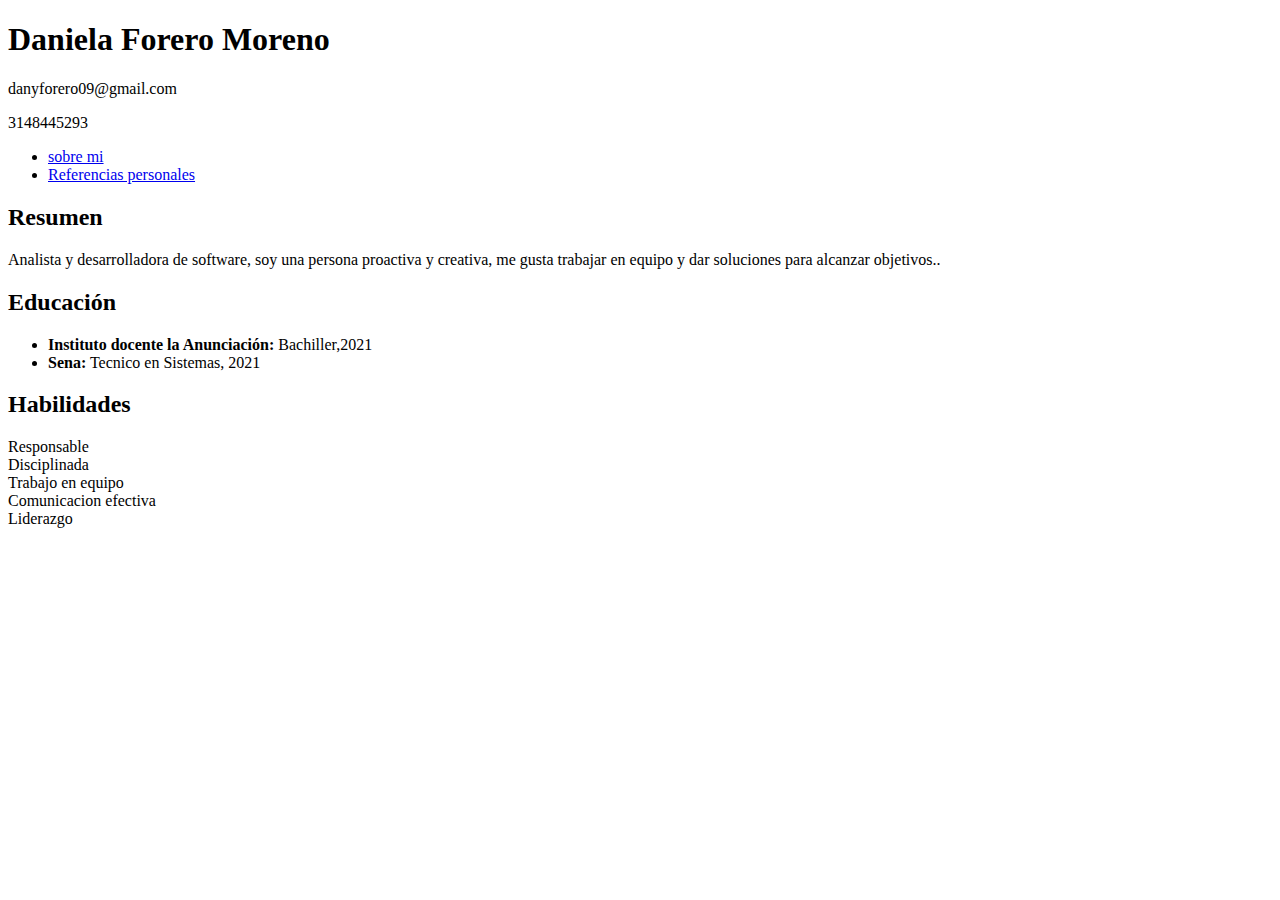
==== index.html @ 6887c55f "Add files via upload" ====
<!DOCTYPE html>
<html lang="es">
    <head>
        <link rel="stylesheet"  href="style.css">
        </head>
<head>
    <meta charset="UTF-8">
    <meta name="viewport" content="width=device-width, initial-scale=1.0">
    <title>Hoja de Vida</title>
</head>
<body>
    <div class="container">
        <header>
            <h1>Daniela Forero Moreno</h1>
            <p>danyforero09@gmail.com</p>
            <p>3148445293</p>
        </header>
        <div>
            <nav>
                <ul>
                    <li> <a href="sobre mi.html">sobre mi</a></li>
                    <li> <a href="experiencia.html">Referencias personales</a></li>
                </ul>
            </nav>
        </div>
        <section>
            <h2>Resumen</h2>
            <p>Analista y desarrolladora de software, soy una persona proactiva y creativa, me gusta trabajar en equipo y dar soluciones para alcanzar objetivos..</p>
        </section>
        
        <section>
            <h2>Educación</h2>
            <ul>
                <li><strong>Instituto docente la Anunciación:</strong> Bachiller,2021</li>
                <li><strong>Sena:</strong> Tecnico en Sistemas, 2021</li>
            </ul>
        </section>
    
        <section>
            <h2>Habilidades</h2>
            <li>Responsable </li>
            <li>Disciplinada </li>
            <li>Trabajo en equipo</li>
            <li>Comunicacion efectiva</li>
            <li>Liderazgo</li>
        </section>
    </div>
</body>
</html>
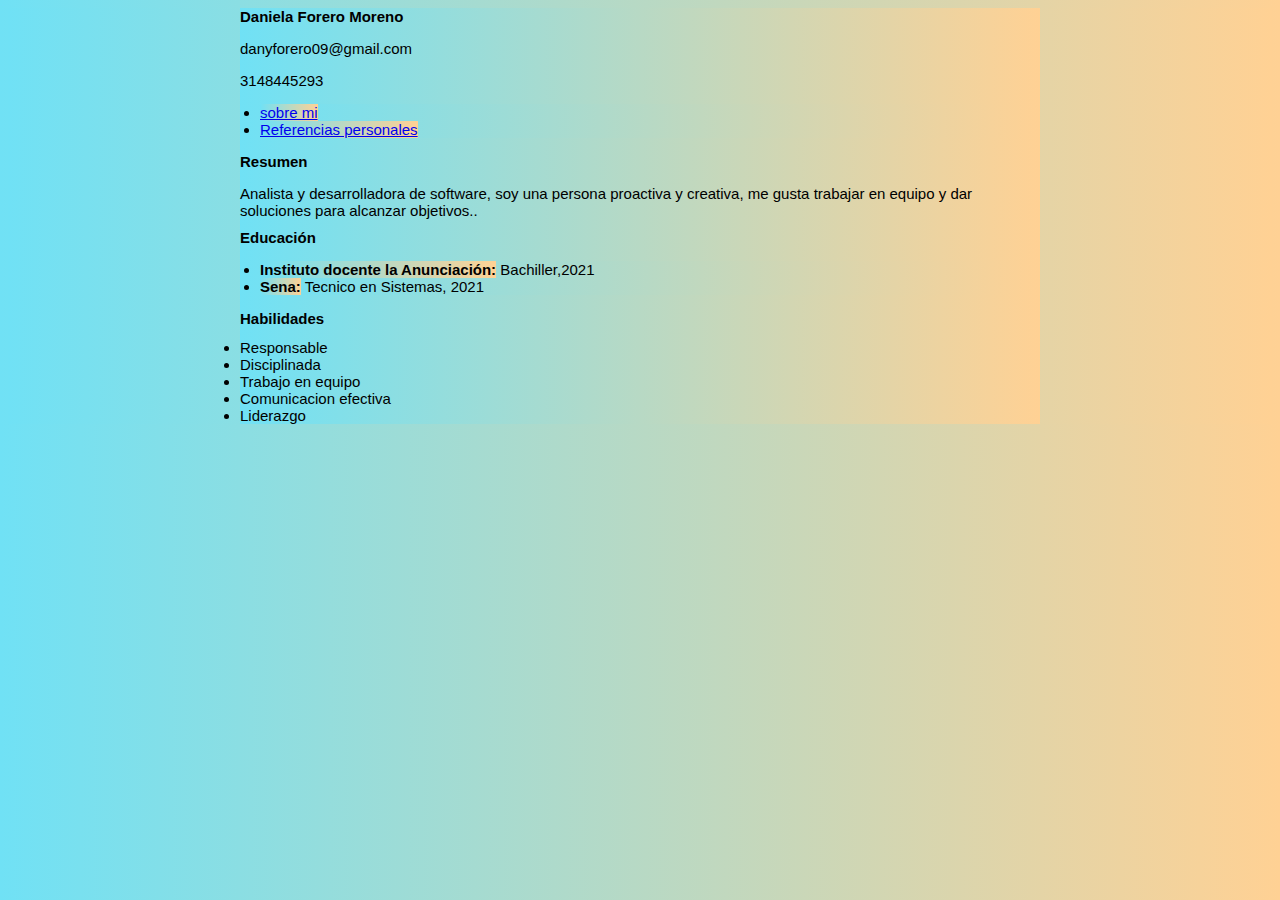
==== commit 967fc5f2: "index.html" ====
--- a/index.html
+++ b/index.html
@@ -1,7 +1,7 @@
 <!DOCTYPE html>
 <html lang="es">
     <head>
-        <link rel="stylesheet"  href="style.css">
+    <link rel="stylesheet"  href="estilo/style.css">
         </head>
 <head>
     <meta charset="UTF-8">
--- a/estilo/style.css
+++ b/estilo/style.css
@@ -0,0 +1,25 @@
+style
+body {
+    font-family: Arial, sans-serif;
+    line-height: 1.6;
+    margin: 0;
+    padding: 20px;
+}
+*{
+    font-size:15px ;
+    font-family:Arial, Helvetica, sans-serif ;
+    background: linear-gradient(to right, rgb(112, 225, 245), rgb(255, 209, 148));
+}
+.container {
+    max-width: 800px;
+    margin: auto;
+}
+h1, h2, h3 {
+    margin-top: 0;
+}
+p {
+    margin-bottom: 10px;
+}
+ul {
+    padding-left: 20px;
+}
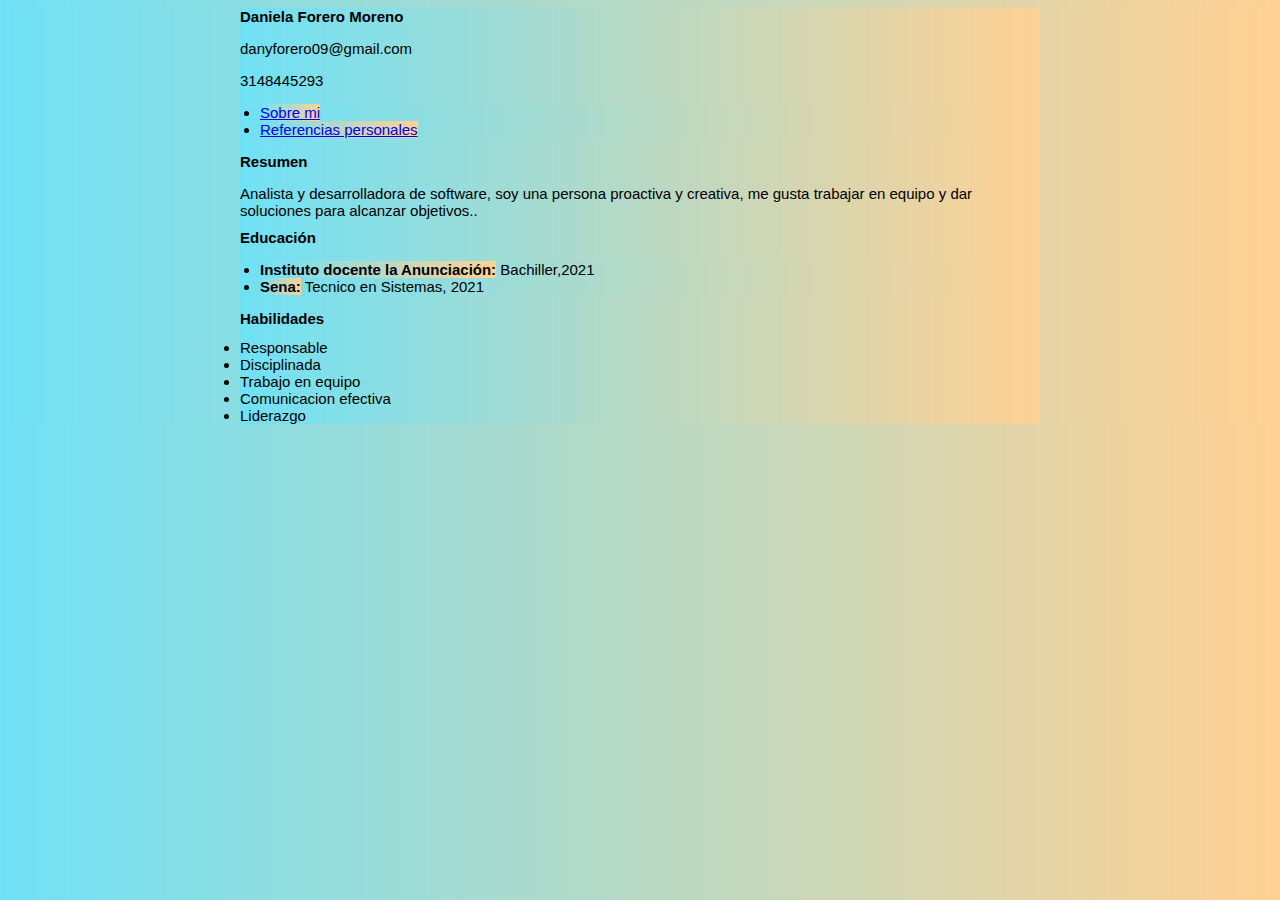
==== commit b113390a: "Update index.html" ====
--- a/index.html
+++ b/index.html
@@ -18,7 +18,7 @@
         <div>
             <nav>
                 <ul>
-                    <li> <a href="sobre mi.html">sobre mi</a></li>
+                    <li> <a href="sobre mi.html">Sobre mi</a></li>
                     <li> <a href="experiencia.html">Referencias personales</a></li>
                 </ul>
             </nav>
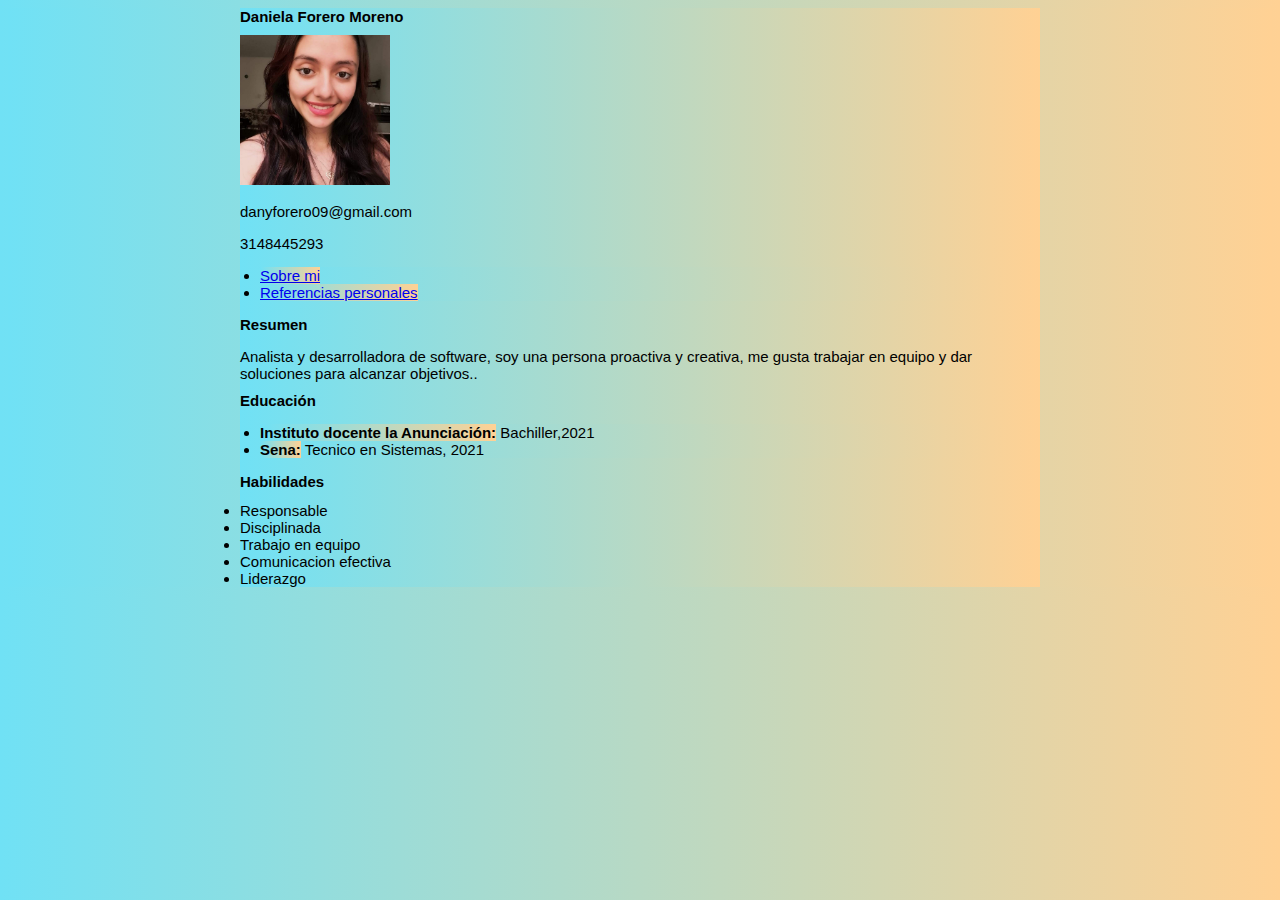
==== commit 6b01ce79: "Update index.html" ====
--- a/index.html
+++ b/index.html
@@ -12,6 +12,7 @@
     <div class="container">
         <header>
             <h1>Daniela Forero Moreno</h1>
+            <img src="imagenes/dani.jpg" width="150" height="150" alt="logo">
             <p>danyforero09@gmail.com</p>
             <p>3148445293</p>
         </header>
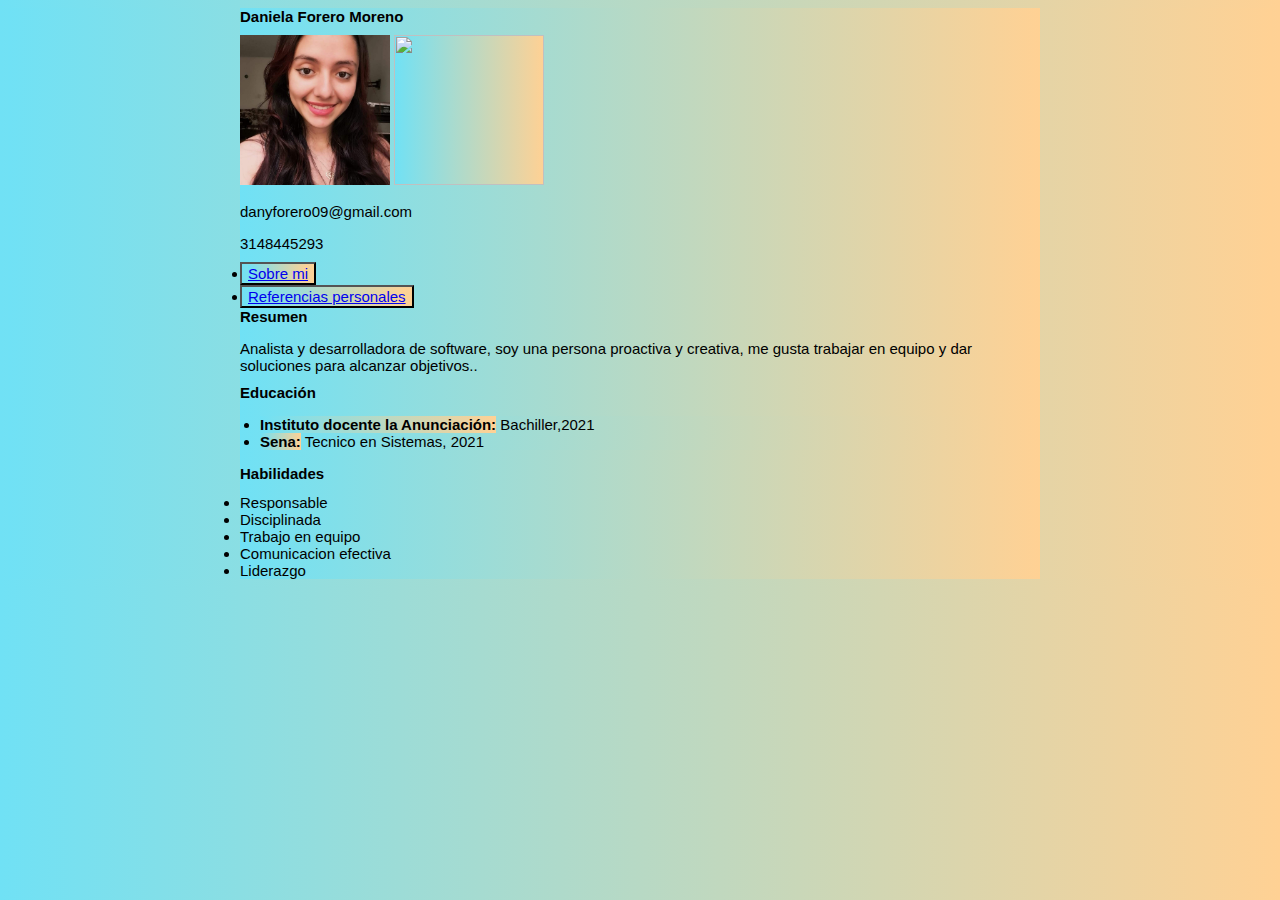
==== commit 20613c3a: "Add files via upload" ====
--- a/index.html
+++ b/index.html
@@ -1,7 +1,7 @@
 <!DOCTYPE html>
 <html lang="es">
     <head>
-    <link rel="stylesheet"  href="estilo/style.css">
+        <link rel="stylesheet"  href="estilo/style.css">
         </head>
 <head>
     <meta charset="UTF-8">
@@ -13,17 +13,16 @@
         <header>
             <h1>Daniela Forero Moreno</h1>
             <img src="imagenes/dani.jpg" width="150" height="150" alt="logo">
+            <img src="imagenes/logo.png" width="150" height="150">
             <p>danyforero09@gmail.com</p>
             <p>3148445293</p>
         </header>
-        <div>
-            <nav>
-                <ul>
-                    <li> <a href="sobre mi.html">Sobre mi</a></li>
-                    <li> <a href="experiencia.html">Referencias personales</a></li>
-                </ul>
-            </nav>
-        </div>
+        <div class="dropdown">
+            <button class="dropbtn"><li><a href="sobre mi.html">Sobre mi</a></li></button>
+            <div class="dropdown-content">
+        <div class="dropdown">
+            <button class="dropbtn"><li><a href="experiencia.html">Referencias personales</a></li></button>
+            <div class="dropdown-content">
         <section>
             <h2>Resumen</h2>
             <p>Analista y desarrolladora de software, soy una persona proactiva y creativa, me gusta trabajar en equipo y dar soluciones para alcanzar objetivos..</p>
@@ -36,7 +35,7 @@
                 <li><strong>Sena:</strong> Tecnico en Sistemas, 2021</li>
             </ul>
         </section>
-    
+
         <section>
             <h2>Habilidades</h2>
             <li>Responsable </li>
